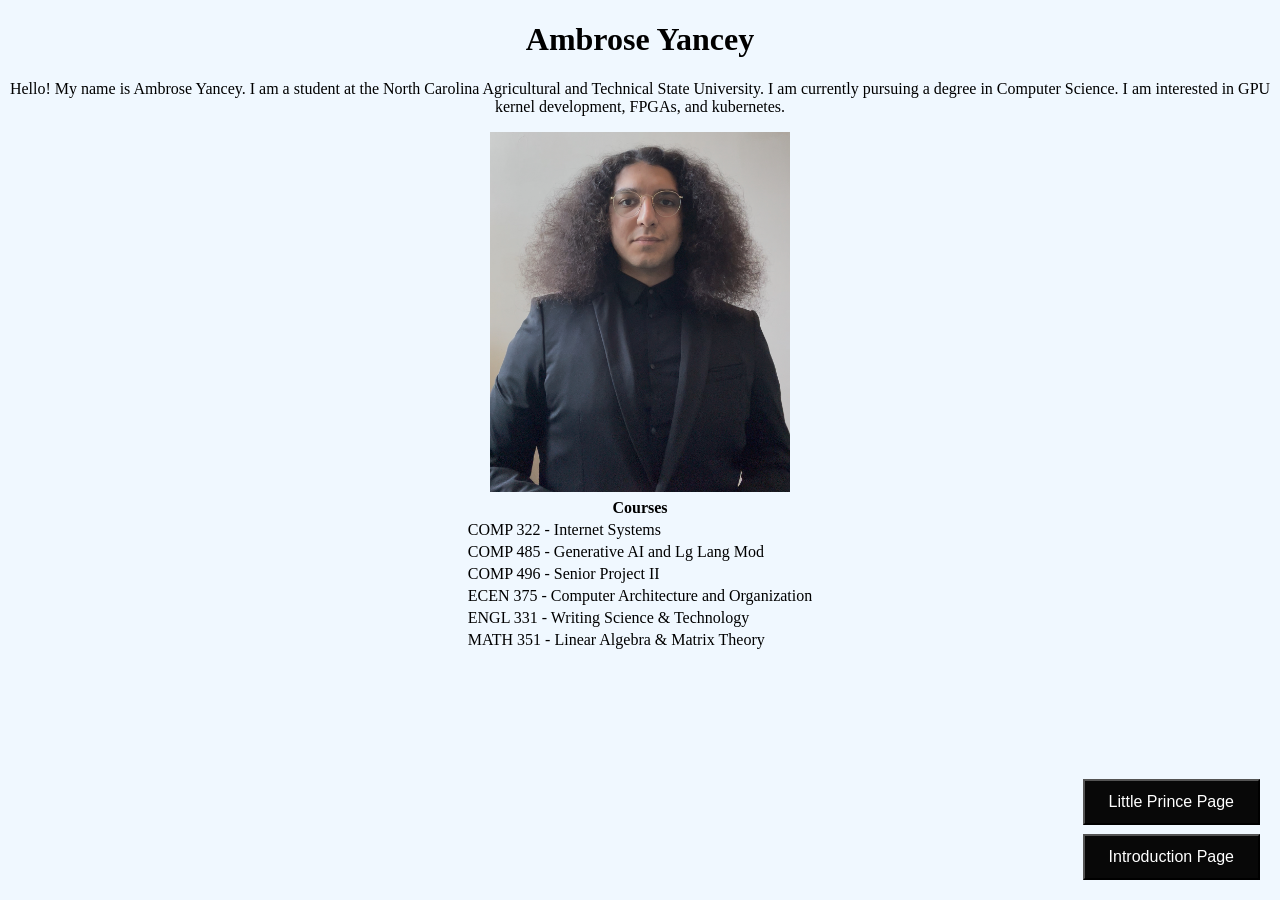
==== index.html @ 5e738ba3 "Initial Commit" ====
<!DOCTYPE html>
<html>
<head>
<body style="background-color: aliceblue;">
<style>
h1 {text-align: center;}
p {text-align: center;}
</style>

</head>
<body>

<!--Intro-->
<h1>Ambrose Yancey</h1>
<p>Hello! My name is Ambrose Yancey. I am a student at the North Carolina Agricultural and Technical State University. 
    I am currently pursuing a degree in Computer Science. 
    I am interested in GPU kernel development, FPGAs, and kubernetes.

<!--Picture of Me-->
<div style="text-align: center;">
  <img src="img/img3.jpg" width="300">
</div>

<!--Button to go to introduction page-->
<a href="introduction.html" style="
    position: fixed;
    bottom: 20px;
    right: 20px;
">
    <button type="button" style="
        padding: 12px 24px;
        background-color: #080808;
        color: white;
        cursor: pointer;
        font-size: 16px;
    ">
        Introduction Page
    </button>
</a>

<!--Button to go to little prince page-->
<a href="little_prince.html" style="
    position: fixed;
    bottom: 75px;
    right: 20px;
">
    <button type="button" style="
        padding: 12px 24px;
        background-color: #080808;
        color: white;
        cursor: pointer;
        font-size: 16px;
    ">
        Little Prince Page
    </button>
</a>

</body>

</html>

<!--Classes-->
<table align="center">
  <tr>
    <th>Courses</th>
  </tr>

  <tr>
    <td>COMP 322 - Internet Systems</td>
  </tr>
  
  <tr>
    <td>COMP 485 - Generative AI and Lg Lang Mod</td>
  </tr>

  <tr>
    <td>COMP 496 - Senior Project II</td>
  </tr>

  <tr>
    <td>ECEN 375 - Computer Architecture and Organization</td>
  </tr>

  <tr>
    <td>ENGL 331 - Writing Science & Technology</td>
  </tr>

  <tr>
    <td>MATH 351 - Linear Algebra & Matrix Theory</td>
  </tr>

</table>
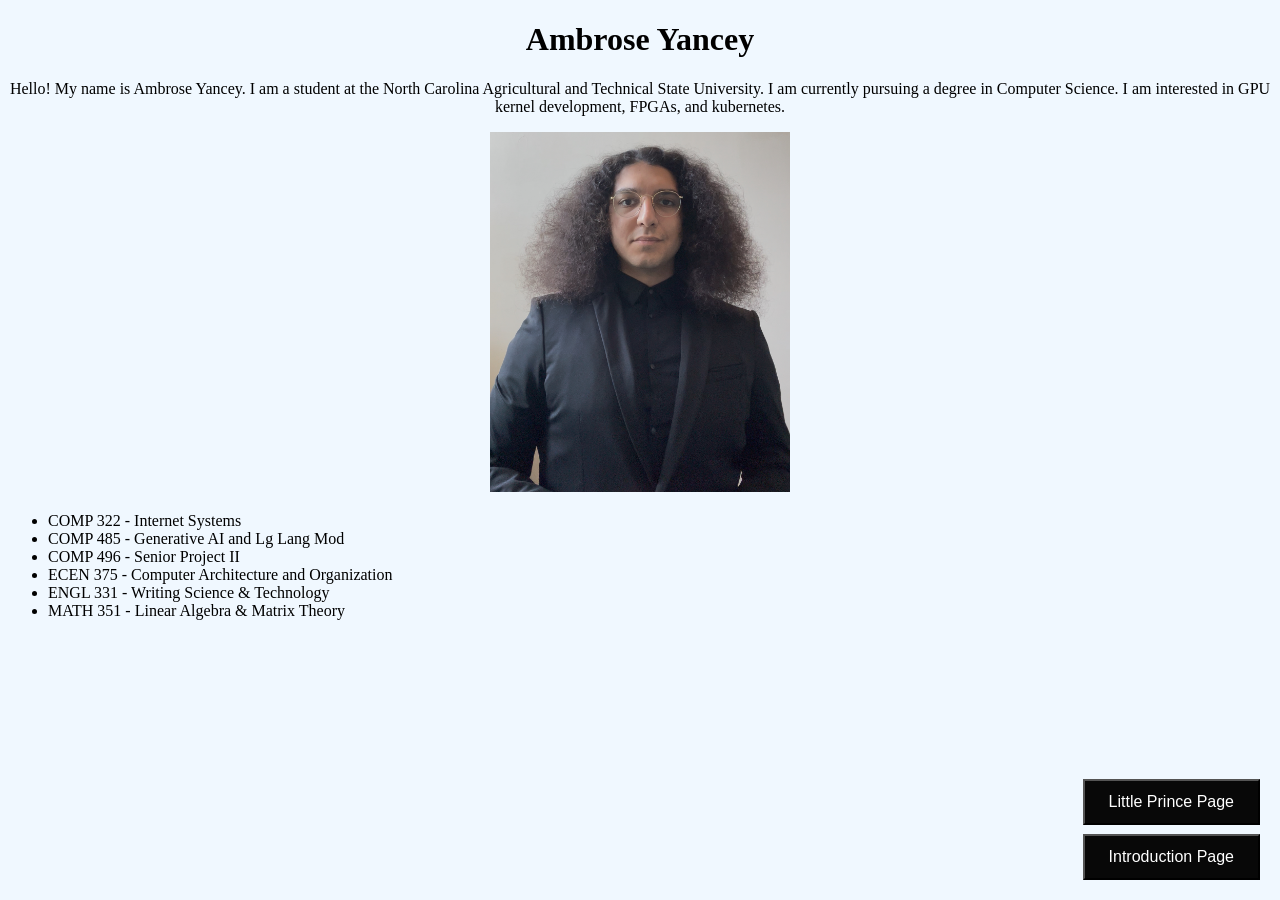
==== commit a370f747: "Made classes into a list" ====
--- a/index.html
+++ b/index.html
@@ -60,33 +60,11 @@
 </html>
 
 <!--Classes-->
-<table align="center">
-  <tr>
-    <th>Courses</th>
-  </tr>
-
-  <tr>
-    <td>COMP 322 - Internet Systems</td>
-  </tr>
-  
-  <tr>
-    <td>COMP 485 - Generative AI and Lg Lang Mod</td>
-  </tr>
-
-  <tr>
-    <td>COMP 496 - Senior Project II</td>
-  </tr>
-
-  <tr>
-    <td>ECEN 375 - Computer Architecture and Organization</td>
-  </tr>
-
-  <tr>
-    <td>ENGL 331 - Writing Science & Technology</td>
-  </tr>
-
-  <tr>
-    <td>MATH 351 - Linear Algebra & Matrix Theory</td>
-  </tr>
-
-</table>+<ul>
+  <li>COMP 322 - Internet Systems</li>
+  <li>COMP 485 - Generative AI and Lg Lang Mod</li>
+  <li>COMP 496 - Senior Project II</li>
+  <li>ECEN 375 - Computer Architecture and Organization</li>
+  <li>ENGL 331 - Writing Science & Technology</li>
+  <li>MATH 351 - Linear Algebra & Matrix Theory</li>
+</ul>
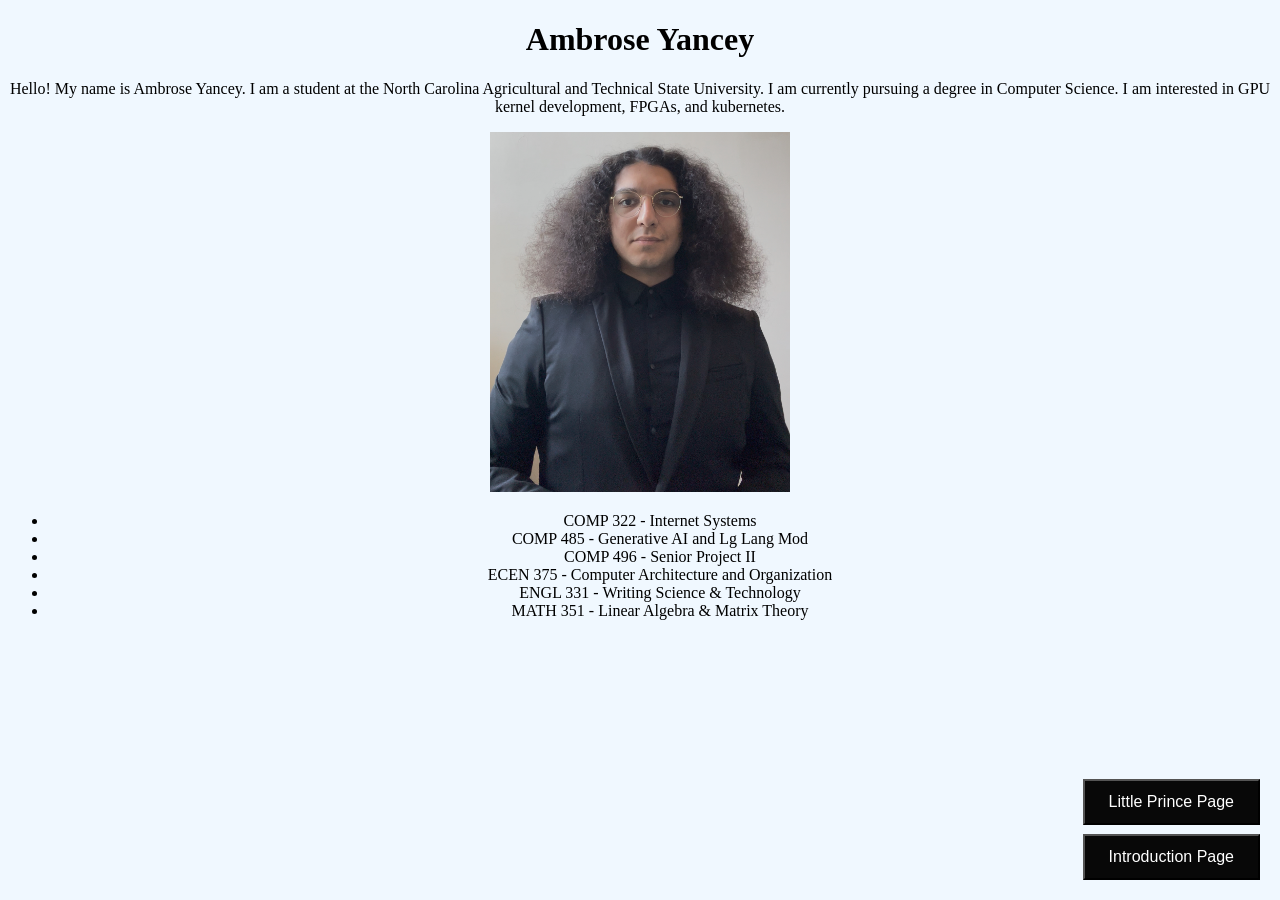
==== commit 663684df: "centered text" ====
--- a/index.html
+++ b/index.html
@@ -60,6 +60,7 @@
 </html>
 
 <!--Classes-->
+<center>
 <ul>
   <li>COMP 322 - Internet Systems</li>
   <li>COMP 485 - Generative AI and Lg Lang Mod</li>
@@ -67,4 +68,5 @@
   <li>ECEN 375 - Computer Architecture and Organization</li>
   <li>ENGL 331 - Writing Science & Technology</li>
   <li>MATH 351 - Linear Algebra & Matrix Theory</li>
-</ul>+</ul>
+</center>
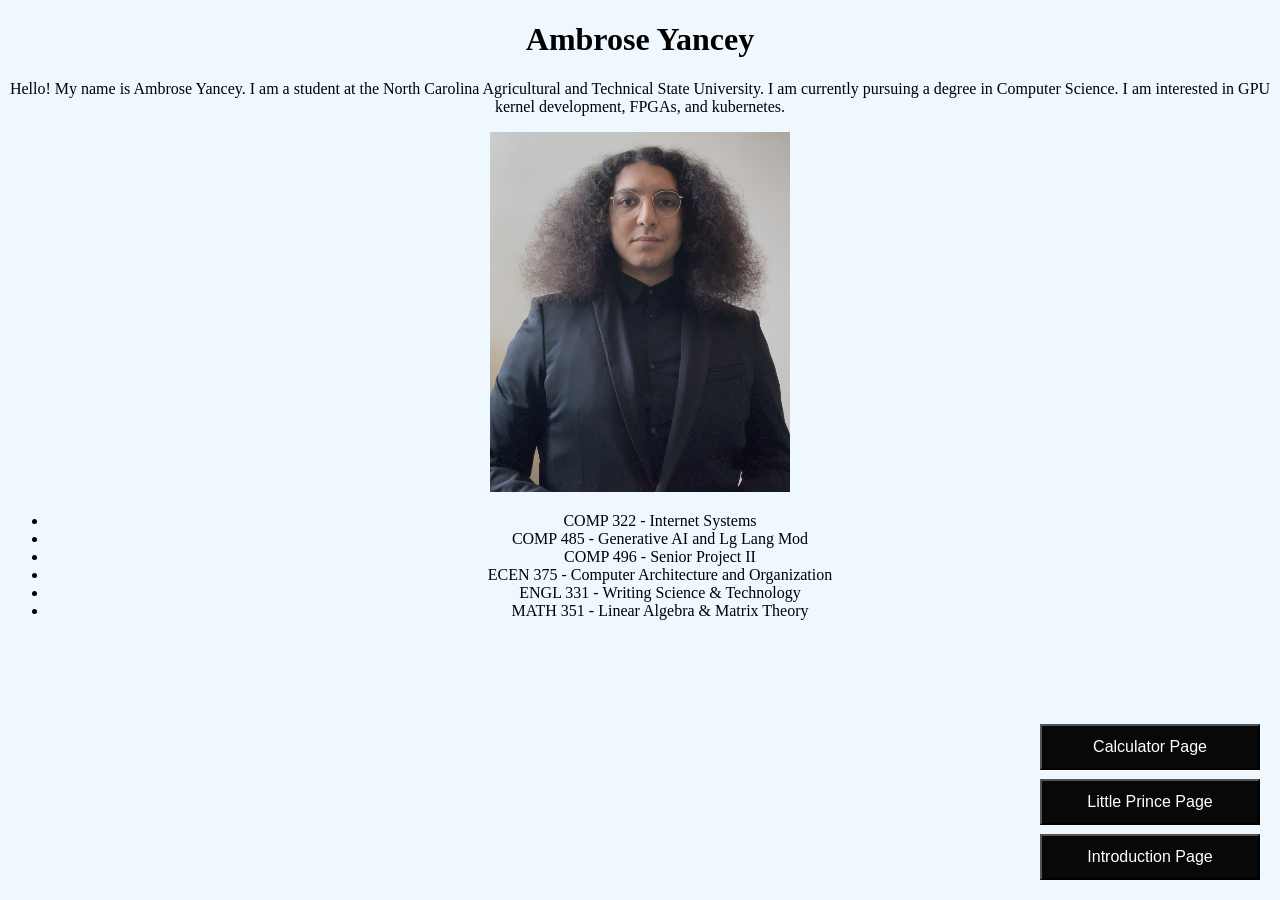
==== commit 4020a8ae: "Added calculator because the assignment says so" ====
--- a/index.html
+++ b/index.html
@@ -33,6 +33,7 @@
         color: white;
         cursor: pointer;
         font-size: 16px;
+        width: 220px;
     ">
         Introduction Page
     </button>
@@ -50,8 +51,27 @@
         color: white;
         cursor: pointer;
         font-size: 16px;
+        width: 220px;
     ">
         Little Prince Page
+    </button>
+</a>
+
+<!--Button to go to calculator page-->
+<a href="calculator.html" style="
+    position: fixed;
+    bottom: 130px;
+    right: 20px;
+">
+    <button type="button" style="
+        padding: 12px 24px;
+        background-color: #080808;
+        color: white;
+        cursor: pointer;
+        font-size: 16px;
+        width: 220px;
+    ">
+        Calculator Page
     </button>
 </a>
 
